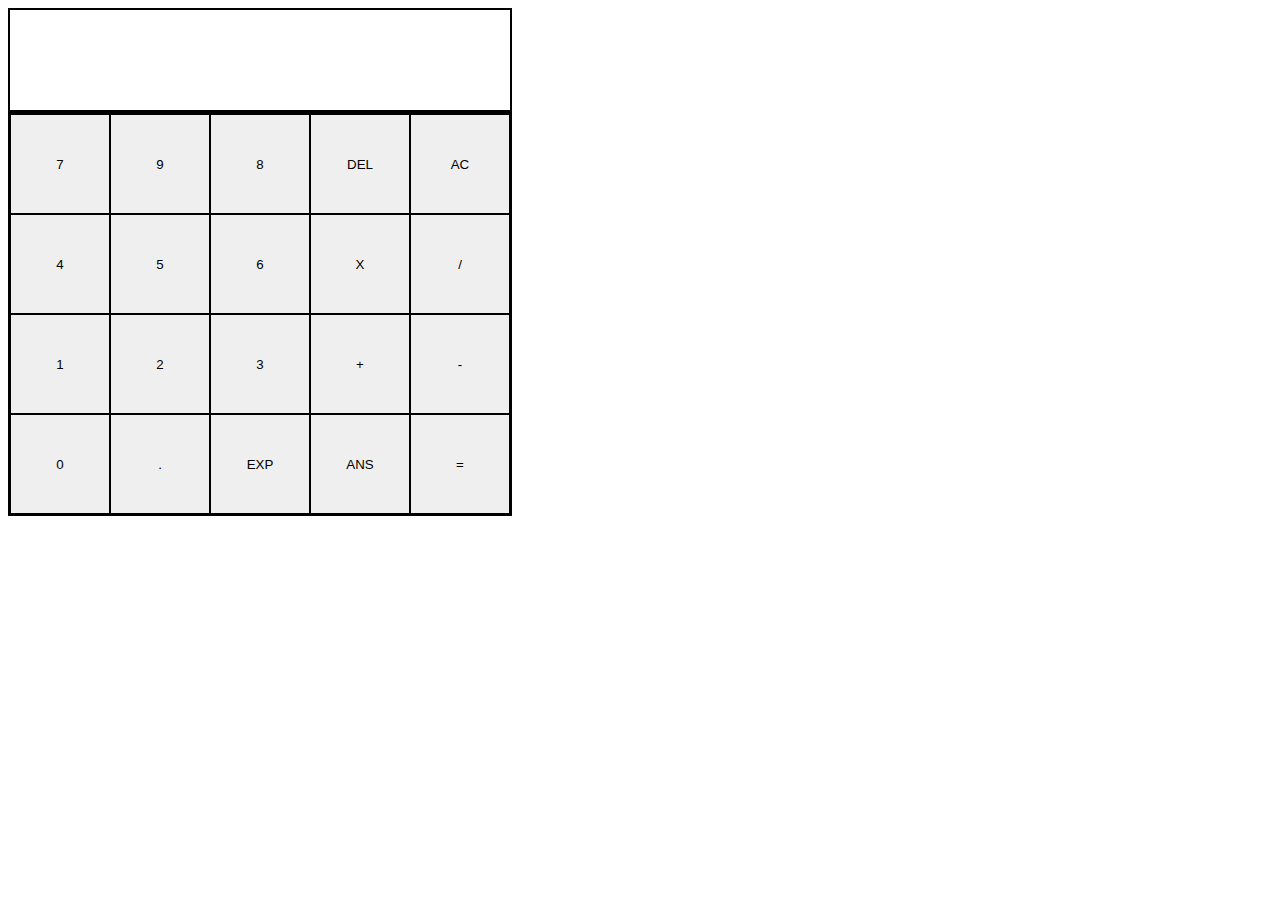
==== Project/main.html @ bafa0ac6 "Initial work on calculator" ====
<!DOCTYPE html>

<html lang="en">

    <head>

        <meta charset="UTF-8">
        <meta name="viewport" content="width=device-width, initial-scale=1.0">

        <link rel="stylesheet" href="./style.css">
        <script src="./main.js"></script>

        <title>Manittecool's Calculator</title>

    </head>

    <body>

        <div class="screen-container">

            <div class="screen">
                <p></p>
            </div>

        </div>

        <div class="grid-container">

            <div class="grid-row">

                <button id="button7">7</button>
                <button id="button9">9</button>
                <button id="button8">8</button>
                <button id="buttonDEL">DEL</button>
                <button id="buttonAC">AC</button>

            </div>

            <div class="grid-row">

                <button id="button4">4</button>
                <button id="button5">5</button>
                <button id="button6">6</button>
                <button id="buttonMULTIPLY">X</button>
                <button id="buttonDIVIDE">/</button>

            </div>

            <div class="grid-row">

                <button id="button1">1</button>
                <button id="button2">2</button>
                <button id="button3">3</button>
                <button id="buttonADD">+</button>
                <button id="buttonSUBTRACT">-</button>

            </div>

            <div class="grid-row">

                <button id="button0">0</button>
                <button id="buttonPERIOD">.</button>
                <button id="buttonEXP">EXP</button>
                <button id="buttonANS">ANS</button>
                <button id="buttonEQUALS">=</button>

            </div>

        </div>

    </body>

</html>
---- Project/style.css ----
.grid-container {
    display: flex;
    flex-wrap: wrap;
    max-width: 500px;
    border: 2px solid;
}

.grid-row {
    display: flex;
    width: 100%;
    min-height: 100px;
    justify-content: space-evenly;
}

.grid-row button {
    flex: 1;
    border: 1px solid;
}

.screen-container {
    min-height: 100px;
    max-width: 500px;
    border: 2px solid;
}

.screen {
    min-width: 500px;
    text-align: center;
    max-width: 40%;
}

/* #buttonEQUALS {
    flex: 2;
} */
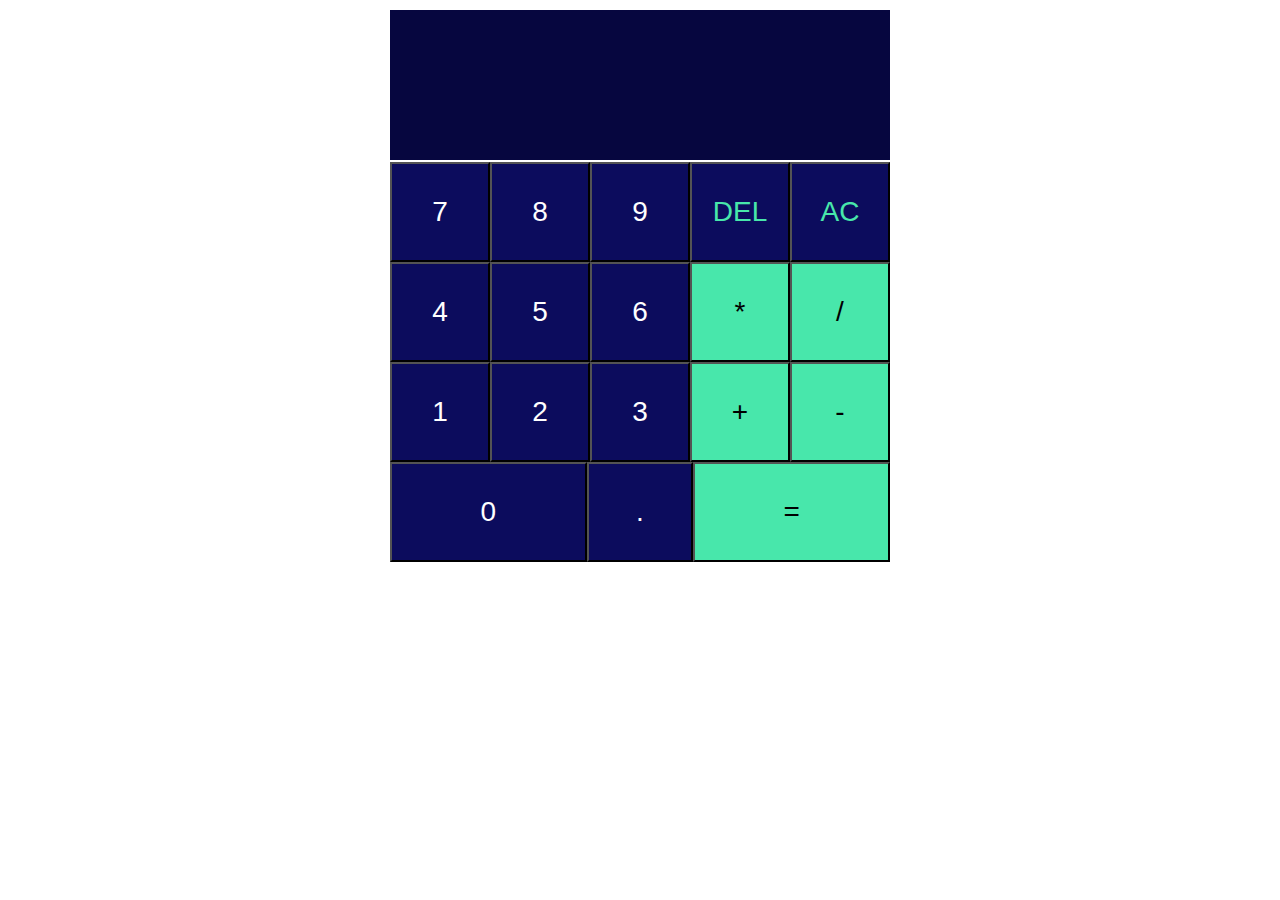
==== commit 72611dbe: "Major changes to calculator" ====
--- a/Project/main.html
+++ b/Project/main.html
@@ -16,21 +16,15 @@
 
     <body>
 
-        <div class="screen-container">
+        <div class="screen"></div>
 
-            <div class="screen">
-                <p></p>
-            </div>
-
-        </div>
-
-        <div class="grid-container">
+        <div class="button-container">
 
             <div class="grid-row">
 
-                <button id="button7">7</button>
-                <button id="button9">9</button>
-                <button id="button8">8</button>
+                <button class="number" id="button7">7</button>
+                <button class="number" id="button8">8</button>
+                <button class="number" id="button9">9</button>
                 <button id="buttonDEL">DEL</button>
                 <button id="buttonAC">AC</button>
 
@@ -38,30 +32,30 @@
 
             <div class="grid-row">
 
-                <button id="button4">4</button>
-                <button id="button5">5</button>
-                <button id="button6">6</button>
-                <button id="buttonMULTIPLY">X</button>
-                <button id="buttonDIVIDE">/</button>
+                <button class="number" id="button4">4</button>
+                <button class="number" id="button5">5</button>
+                <button class="number" id="button6">6</button>
+                <button class='operator' id="buttonMULTIPLY">*</button>
+                <button class='operator' id="buttonDIVIDE">/</button>
 
             </div>
 
             <div class="grid-row">
 
-                <button id="button1">1</button>
-                <button id="button2">2</button>
-                <button id="button3">3</button>
-                <button id="buttonADD">+</button>
-                <button id="buttonSUBTRACT">-</button>
+                <button class="number" id="button1">1</button>
+                <button class="number" id="button2">2</button>
+                <button class="number" id="button3">3</button>
+                <button class='operator' id="buttonADD">+</button>
+                <button class='operator' id="buttonSUBTRACT">-</button>
 
             </div>
 
             <div class="grid-row">
 
-                <button id="button0">0</button>
+                <button class="number" id="button0">0</button>
                 <button id="buttonPERIOD">.</button>
-                <button id="buttonEXP">EXP</button>
-                <button id="buttonANS">ANS</button>
+                <!-- <button id="buttonEXP">EXP</button> -->
+                <!-- <button id="buttonANS">ANS</button> -->
                 <button id="buttonEQUALS">=</button>
 
             </div>
--- a/Project/style.css
+++ b/Project/style.css
@@ -1,8 +1,9 @@
-.grid-container {
+.button-container {
     display: flex;
     flex-wrap: wrap;
     max-width: 500px;
-    border: 2px solid;
+    /* border: 2px solid; */
+    margin: auto;
 }
 
 .grid-row {
@@ -14,21 +15,44 @@
 
 .grid-row button {
     flex: 1;
-    border: 1px solid;
+    /* border: 2px solid; */
+    font-family: Arial, Helvetica, sans-serif;
+    font-size: 1.75em;
 }
 
-.screen-container {
-    min-height: 100px;
+.screen{
     max-width: 500px;
+    min-height: 150px;
+
+    background-color: rgb(6, 6, 63);
+    color: white;
+
     border: 2px solid;
+
+    font-family: Arial, Helvetica, sans-serif;
+    font-size: 2em;
+
+    margin: auto;
+    /* text-align: center; */
+    display: flex;
+    align-items: center;
+    justify-content: center;
 }
 
-.screen {
-    min-width: 500px;
-    text-align: center;
-    max-width: 40%;
+.number, #buttonPERIOD {
+    background-color: rgb(12, 12, 93);
+    color: white;
 }
 
-/* #buttonEQUALS {
+.operator, #buttonEQUALS {
+    background-color: rgb(72, 231, 171);
+}
+
+#buttonAC, #buttonDEL {
+    background-color: rgb(12, 12, 93);
+    color: rgb(72, 231, 171);
+}
+
+#buttonEQUALS, #button0 {
     flex: 2;
-} */
+}